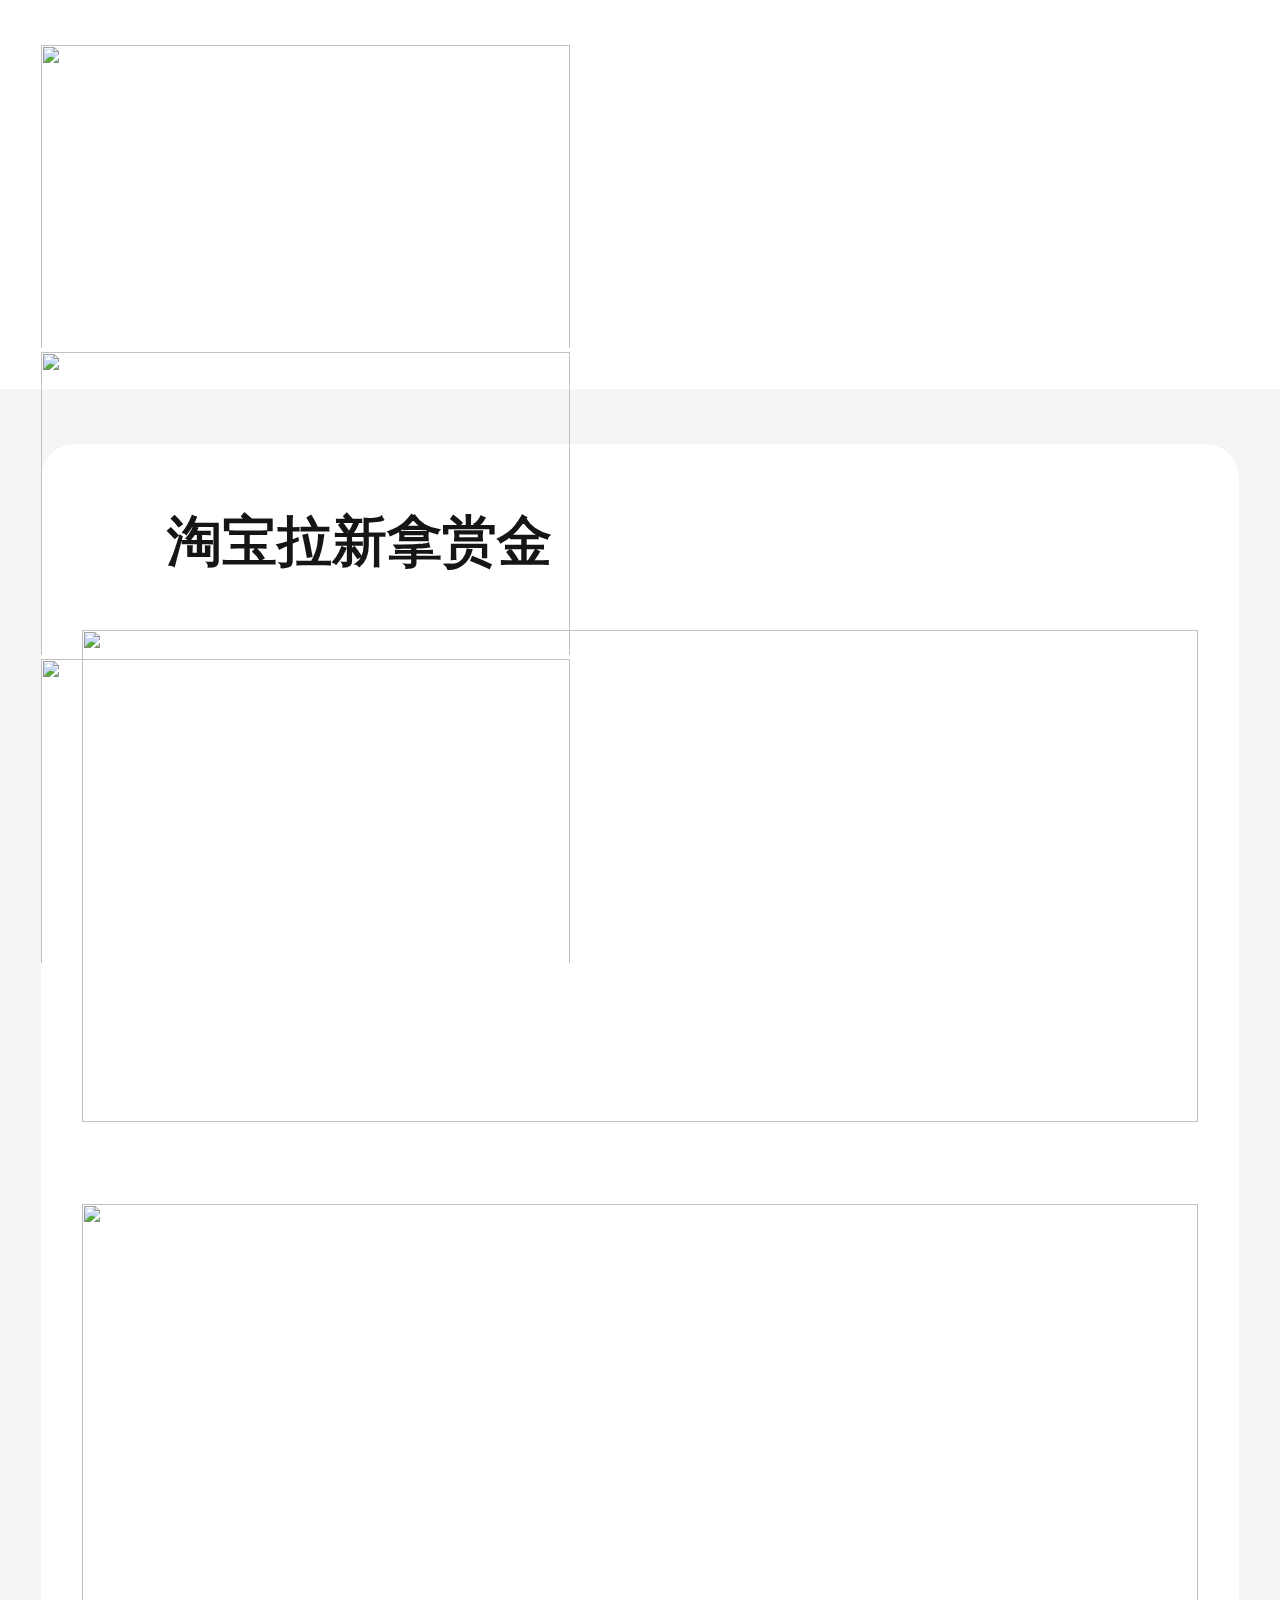
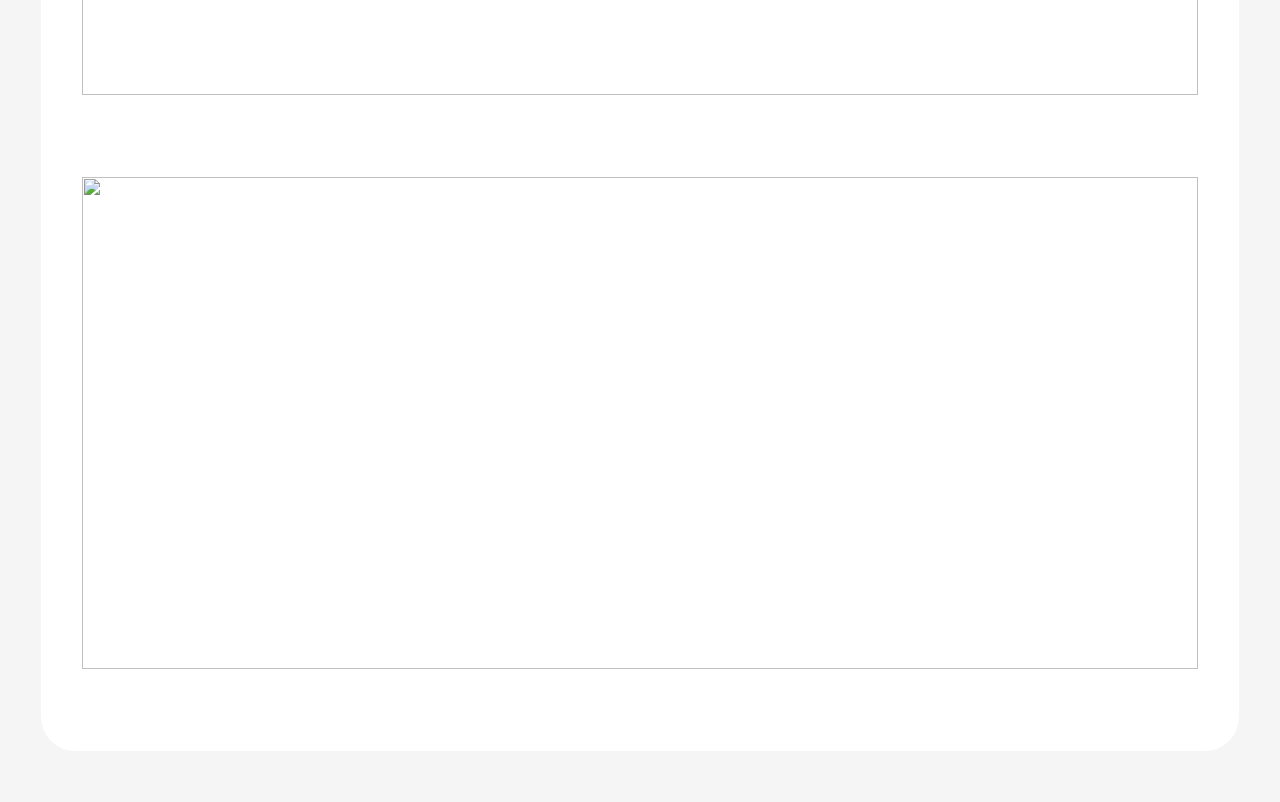
==== index.html @ 0a7ade9e "tiger 10-15" ====
<!DOCTYPE html>
<html lang="en">

<head>
    <meta charset="UTF-8">
    <meta name="viewport" content="width=device-width, initial-scale=1.0">
    <meta http-equiv="X-UA-Compatible" content="ie=edge">
    <title>福利社</title>
    <script src="js/flexible.min.js"></script>
    <script src="js/vue.js"></script>
    <link rel="stylesheet" href="css/common.css">
    <link rel="stylesheet" href="css/icon.css">
    <link rel="stylesheet" href="https://cdnjs.cloudflare.com/ajax/libs/Swiper/4.0.2/css/swiper.min.css">
    <style>
        .floor-one {
            width: 100%;
            padding: .12rem 0;
            overflow: visible !important;
        }

        .swiper-container {
            width: 100%;
            height: 0.9rem;
        }

        .swiper-slide {
            margin-left: 0.12rem;
            width: 1.55rem !important;
            height: 0.9rem;
            position: relative;
        }

        .swiper-slide>img {
            width: 100%;
            height: 100%;
        }

        .floor-two {
            padding-top: 0.16rem;
            margin-bottom: 0.15rem;
        }

        .list-content {
            width: 3.51rem;
            border-radius: 0.1rem;
        }

        .list-title {
            margin: 0.18rem 0.12rem 0.15rem 0.12rem;
        }

        .list-item {
            width: 3.27rem;
            height: 1.44rem;
            border-radius: 0.05rem;
            margin-bottom: 0.24rem;
        }

        .list-item>img {
            width: 100%;
            height: 100%;
        }
    </style>
</head>

<body>
    <div id="app">
        <div class="floor-one b-ff">
            <div class="swiper-container">
                <div class="swiper-wrapper">
                    <div class="swiper-slide flex fl-align">
                        <img src="http://img.fqapps.com/8e1dc23946a064c076dd44839da2aff6">
                        <i class="plays"></i>
                    </div>
                    <div class="swiper-slide flex fl-align">
                        <img src="http://img.fqapps.com/8e1dc23946a064c076dd44839da2aff6">
                        <i class="plays"></i>
                    </div>
                    <div class="swiper-slide flex fl-align">
                        <img src="http://img.fqapps.com/8e1dc23946a064c076dd44839da2aff6">
                        <i class="plays"></i>
                    </div>
                </div>
            </div>
        </div>
        <div class="floor-two flex col fl-align">
            <div class="list-content b-ff">
                <div class="list-title flex fl-align">
                    <i class="t-bao"></i>
                    <span class="fz-16 f-wb c-15">淘宝拉新拿赏金</span>
                </div>
                <div class="list flex col fl-align">
                    <div class="list-item">
                        <img src="http://img.fqapps.com/0b433e4e44b1424f1d49663bb2092a4a">
                    </div>
                    <div class="list-item">
                        <img src="http://img.fqapps.com/0b433e4e44b1424f1d49663bb2092a4a">
                    </div>
                    <div class="list-item">
                        <img src="http://img.fqapps.com/0b433e4e44b1424f1d49663bb2092a4a">
                    </div>

                </div>
            </div>

        </div>
    </div>
</body>
<script src="https://cdnjs.cloudflare.com/ajax/libs/Swiper/4.0.2/js/swiper.min.js"></script>
<script>
    var swiper = new Swiper('.swiper-container', {
        slidesPerView: 2
    });
</script>

</html>
---- css/common.css ----
html {
    margin: auto;
    background: #F5F5F5;
    color: #999999;
    -webkit-overflow-scrolling: touch;
    -webkit-tap-highlight-color: none;
}

body,
html,
div,
img,
p {
    padding: 0;
    margin: 0;
}

a {
    text-decoration: none;
}

img {
    -webkit-user-select: none;
    -moz-user-select: none;
    -ms-user-select: none;
    user-select: none;
}

ul {
    padding: 0px;
}

input {
    border: 0;
    outline: 0;
    box-shadow: 0;
}


/* 弹性 */
.flex {
    display: flex;
    display: -webkit-flex;
}

.col {
    flex-direction: column;
    -webkit-flex-direction: column;
}

.fl-w {
    flex-wrap: wrap;
    -webkit-flex-wrap: wrap;
}

.fl-align {
    align-items: center;
    -webkit-align-items: center;
}

.fl-jc {
    justify-content: center;
    -webkit-justify-content: center;
}

.fl-jsb {
    justify-content: space-between;
    -webkit-justify-content: space-between;
}

.fl-jsa {
    justify-content: space-around;
    -webkit-justify-content: space-around;
}

.fl-jse {
    justify-content: space-evenly;
    -webkit-justify-content: space-evenly;
}

/* 背景色 */
.b-ff {
    background: #fff;
}

/* 文字大小 */
.fz-16{
    font-size: 0.16rem;
}

/* 文字颜色 */
.c-15{
    color: #151515;
}

/* 文字粗细 */
.f-wb{
    font-weight: bold;
}
---- css/icon.css ----
.plays {
    display: block;
    width: 0.44rem;
    height: 0.44rem;
    background: url(http://img.fqapps.com/9d594402e2dbd37eb6ef2ffd4c6c57da) no-repeat center;
    background-size: 100%;
    position: absolute;
    left: calc((100% - 0.44rem) /2);
}

.t-bao {
    display: block;
    width: 0.16rem;
    height: 0.16rem;
    background: url(http://img.fqapps.com/415e20b1fde4b97e52e1768ab721bf81) no-repeat;
    background-size: 100%;
    margin-right: 0.09rem;
}
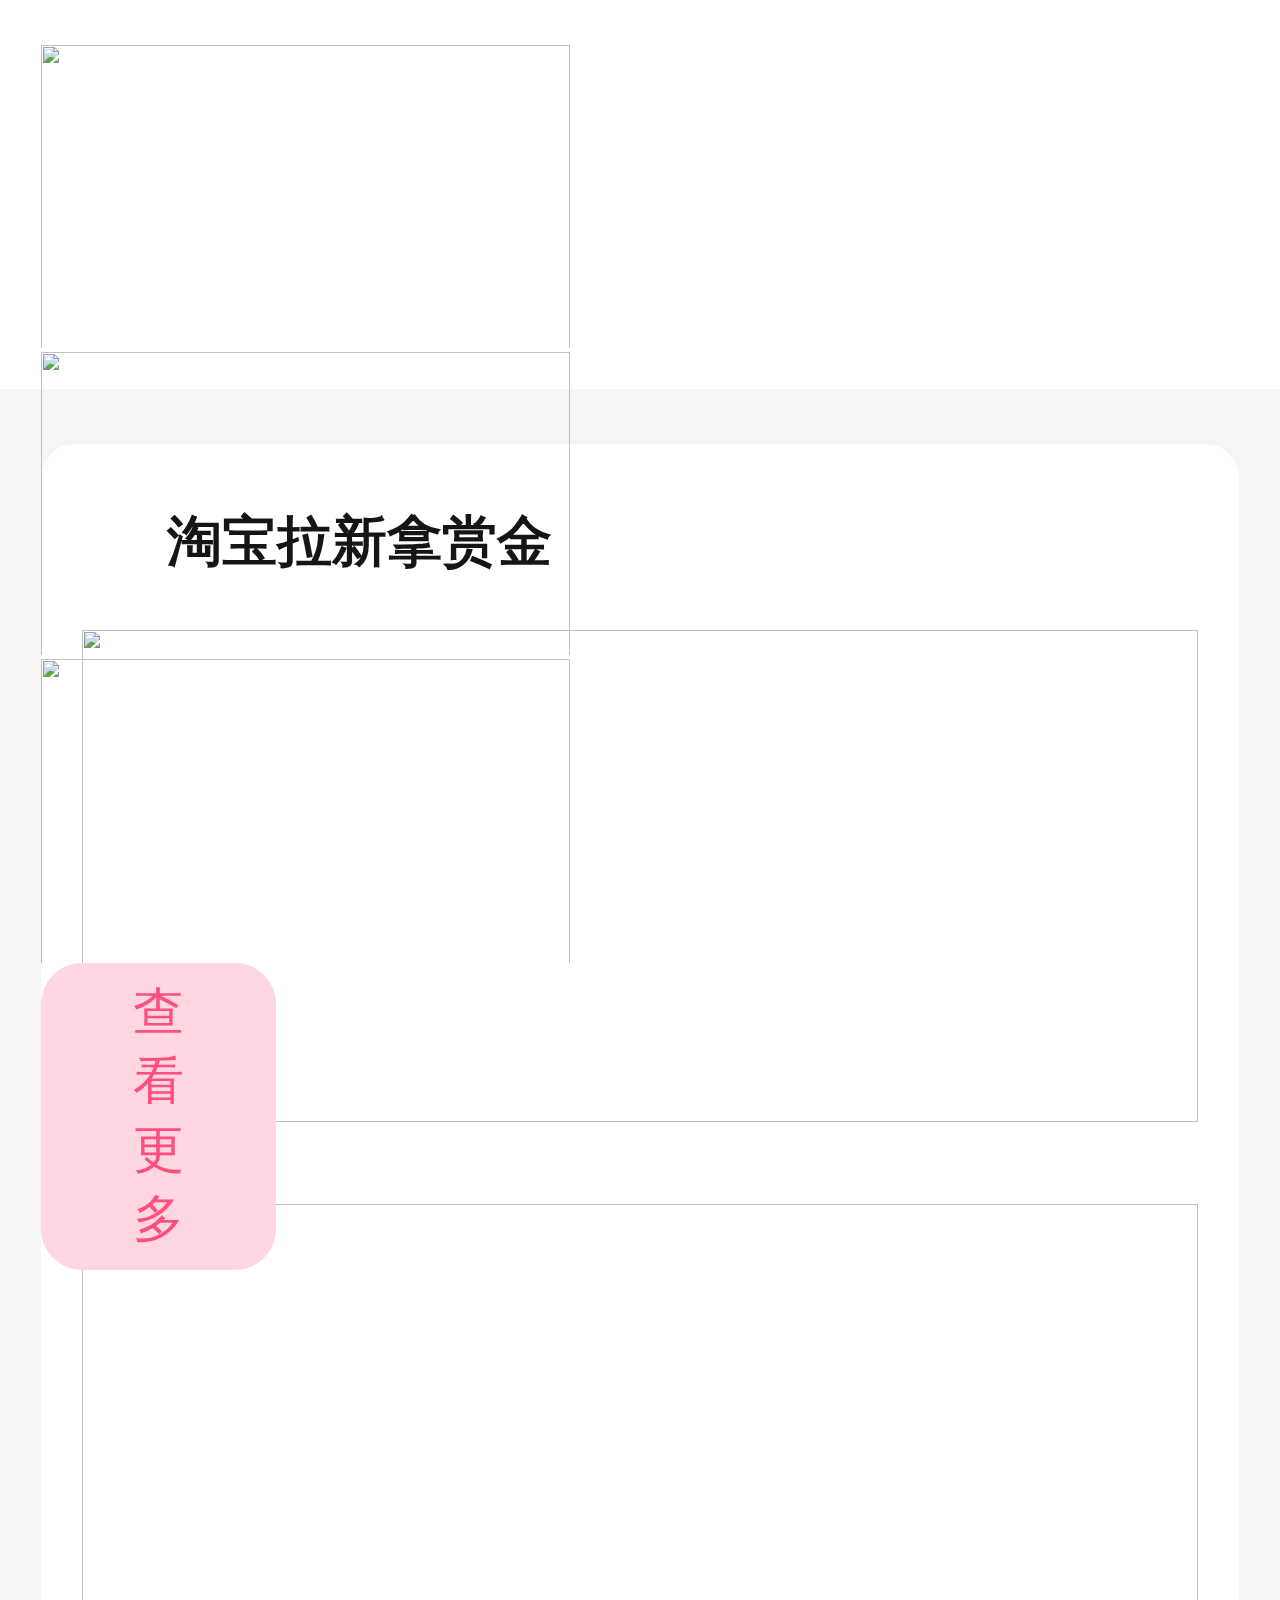
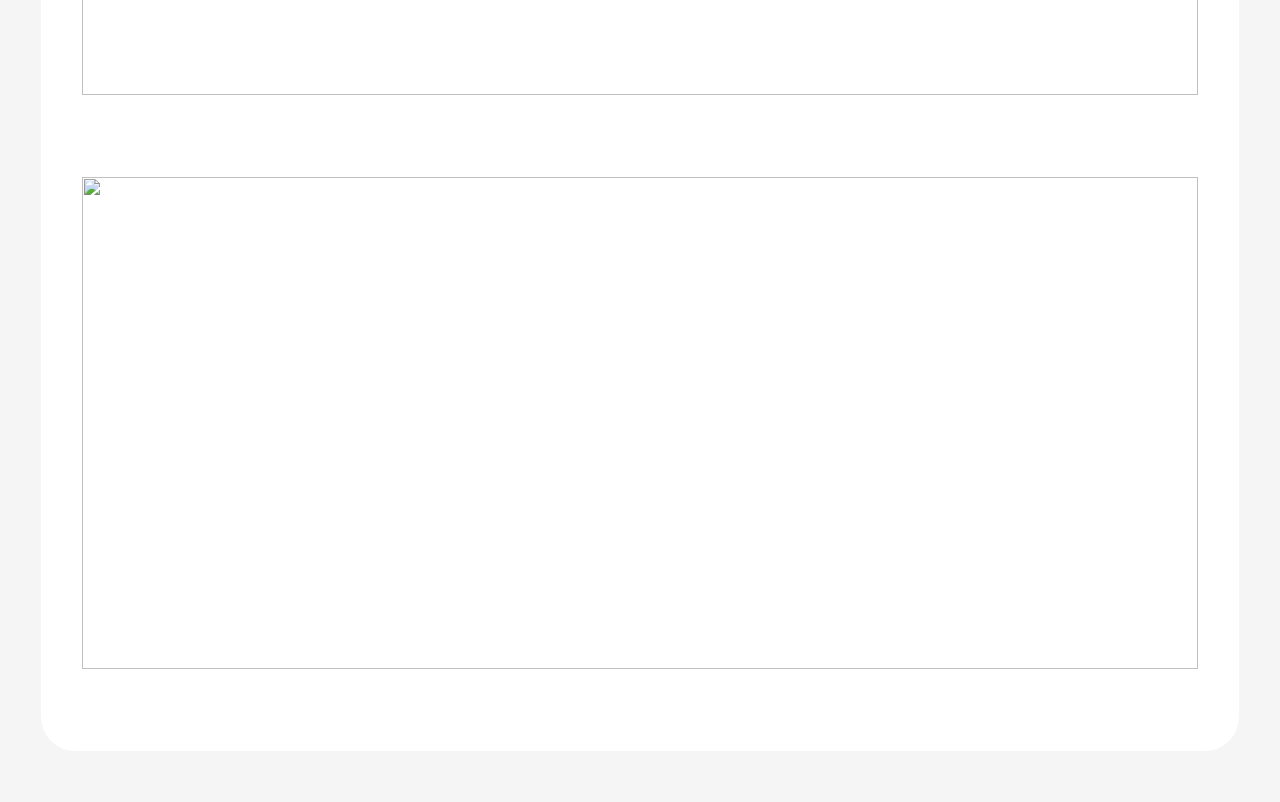
==== commit a2c71357: "tiger 10-21" ====
--- a/index.html
+++ b/index.html
@@ -28,12 +28,23 @@
             width: 1.55rem !important;
             height: 0.9rem;
             position: relative;
+            border-radius: 0.12rem;
         }
 
         .swiper-slide>img {
             width: 100%;
             height: 100%;
         }
+
+        .swiper-slide:last-child {
+            width: 0.25rem !important;
+            text-align: center;
+            font-size: 0.15rem;
+            color: rgba(254, 45, 100, 0.8);
+            background: rgba(255, 214, 225, 1);
+            padding: 0 0.22rem;
+        }
+
 
         .floor-two {
             padding-top: 0.16rem;
@@ -80,6 +91,10 @@
                         <img src="http://img.fqapps.com/8e1dc23946a064c076dd44839da2aff6">
                         <i class="plays"></i>
                     </div>
+
+                    <div class="swiper-slide flex fl-align" @click="getMore()">
+                        查看更多
+                    </div>
                 </div>
             </div>
         </div>
@@ -108,9 +123,22 @@
 </body>
 <script src="https://cdnjs.cloudflare.com/ajax/libs/Swiper/4.0.2/js/swiper.min.js"></script>
 <script>
-    var swiper = new Swiper('.swiper-container', {
-        slidesPerView: 2
-    });
+    new Vue({
+        el: "#app",
+        data: {
+
+        },
+        mounted: function () {
+            var swiper = new Swiper('.swiper-container', {
+                slidesPerView: 2
+            });
+        },
+        methods: {
+            getMore:function(){
+                window.location.href="video.html"
+            }
+        }
+    })
 </script>
 
 </html>--- a/css/common.css
+++ b/css/common.css
@@ -84,16 +84,90 @@
 }
 
 /* 文字大小 */
-.fz-16{
+.fz-9 {
+    font-size: 0.09rem;
+}
+
+.fz-10 {
+    font-size: 0.1rem;
+}
+
+.fz-11 {
+    font-size: 0.11rem;
+}
+
+.fz-12 {
+    font-size: 0.12rem;
+}
+
+.fz-13{
+    font-size: 0.13rem;
+}
+
+.fz-15 {
+    font-size: 0.15rem;
+}
+
+.fz-16 {
     font-size: 0.16rem;
 }
 
+
+.fz-17{
+    font-size: 0.17rem;
+}
+
+.fz-23 {
+    font-size: 0.23rem;
+}
+
+.fz-35 {
+    font-size: 0.35rem;
+}
+
 /* 文字颜色 */
-.c-15{
+.c-15 {
     color: #151515;
 }
 
+.c-ff {
+    color: #fff;
+}
+
+.c-02 {
+    color: #FF8302;
+}
+
+.c-16 {
+    color: #FF2C16;
+}
+
+.c-01 {
+    color: #F08E01;
+}
+
+.c-2C {
+    color: #FEA32C;
+}
+
+.c-4C {
+    color: #FF714C;
+}
+
+.active {
+    color: #FF8302;
+}
+
 /* 文字粗细 */
-.f-wb{
+.f-wb {
     font-weight: bold;
+}
+
+
+.hide {
+    display: none !important;
+}
+
+.m-b15 {
+    margin-bottom: 0.15rem;
 }